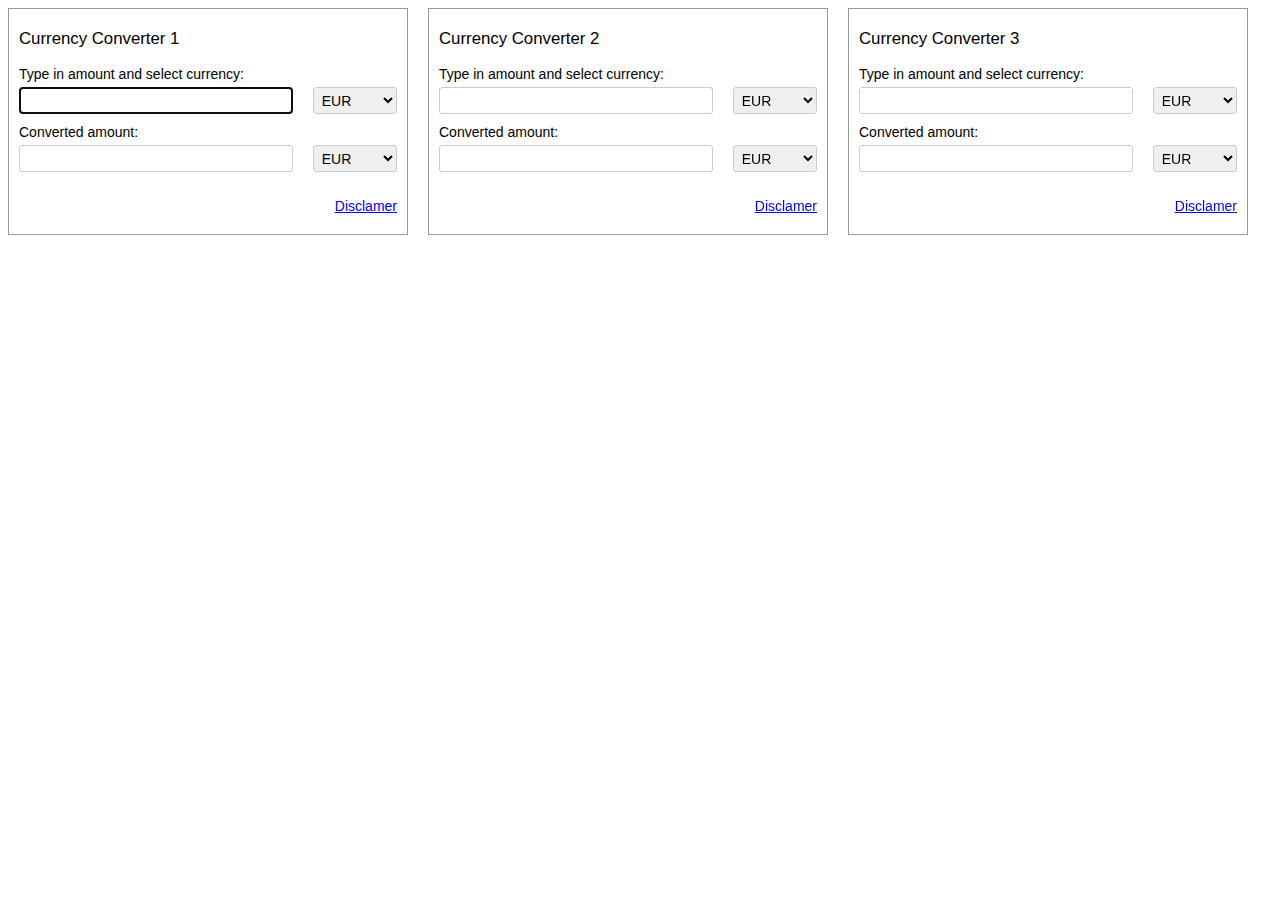
==== index.html @ 8d9cb658 "adding a bunch o files to repo on github" ====
<!DOCTYPE html>
<html>
<head>
	<meta charset="utf-8">
	<meta name="viewport" content="width=device-width, initial-scale=1">
	<link rel="stylesheet" type="text/css" href="css/style.css">
	<script type="text/javascript" src="scripts/currencyConverter.js"></script>
	<title>Front-End Developer Exercise</title>
</head>
<body>

<!-- ---------- currencyConverter1 ---------- -->
<section class="currency-converter" id="currencyConverter1">
	<header class="currency-header">
		<h2>Currency Converter 1</h2>
	</header>
	<form name="currency-form" action="#">
		<fieldset class="current">
			<div class="grid-row">
				<div class="col-dskt-12">
					<label for="">Type in amount and select currency:</label>
				</div>
			</div>
			<div class="grid-row gutter margin-b-10">
				<div class="col-dskt-9 col-mbl-12">
					<input type="number" class="no-spin" name="current-amount" min="0" required autofocus />
				</div>
				<div class="col-dskt-3 col-mbl-12">
					<select name="current-currency" value="EUR">
						<option value="EUR">EUR</option>
						<option value="CAD">CAD</option>
						<option value="USD">USD</option>
					</select>
				</div>
			</div>
		</fieldset>
		<fieldset class="converted">
			<div class="grid-row">
				<div class="col-dskt-12">
					<label for="">Converted amount:</label>
				</div>
			</div>
			<div class="grid-row gutter margin-b-10">
				<div class="col-dskt-9 col-mbl-12">
					<input type="number" name="converted-amount" readonly />
				</div>
				<div class="col-dskt-3 col-mbl-12">
					<select name="converted-currency" value="EUR">
						<option value="EUR">EUR</option>
						<option value="CAD">CAD</option>
						<option value="USD">USD</option>
					</select>
				</div>
			</div>
		</fieldset>
		<button type="submit" name="btn-submit" hidden>Submit</button>
		<section class="block-disclaimer">
			<div class="grid-row gutter">
				<div class="col-dskt-8 col-mbl-12 disclaimer" style="visibility: hidden; opacity: 0;">
					<p>
						<b><span class="rate-name">EUR</span> Rate: <span class="rate-value">00.00</span></b><br>
						<span class="input">00.00</span> divided by <span class="rate-value">00.00</span> equals <span class="output">00.00</span>.
					</p>
				</div>
				<div class="col-dskt-4 col-mbl-12">
					<a href="#" class="btn-disclaimer">Disclamer</a>
				</div>
			</div>
		</section>
	</form>
</section>

<!-- ---------- currencyConverter2 ---------- -->
<section class="currency-converter" id="currencyConverter2">
	<header class="currency-header">
		<h2>Currency Converter 2</h2>
	</header>
	<form name="currency-form" action="#">
		<fieldset class="current">
			<div class="grid-row">
				<div class="col-dskt-12">
					<label for="">Type in amount and select currency:</label>
				</div>
			</div>
			<div class="grid-row gutter margin-b-10">
				<div class="col-dskt-9 col-mbl-12">
					<input type="number" class="no-spin" name="current-amount" min="0" required autofocus />
				</div>
				<div class="col-dskt-3 col-mbl-12">
					<select name="current-currency" value="EUR">
						<option value="EUR">EUR</option>
						<option value="CAD">CAD</option>
						<option value="USD">USD</option>
					</select>
				</div>
			</div>
		</fieldset>
		<fieldset class="converted">
			<div class="grid-row">
				<div class="col-dskt-12">
					<label for="">Converted amount:</label>
				</div>
			</div>
			<div class="grid-row gutter margin-b-10">
				<div class="col-dskt-9 col-mbl-12">
					<input type="number" name="converted-amount" readonly />
				</div>
				<div class="col-dskt-3 col-mbl-12">
					<select name="converted-currency" value="EUR">
						<option value="EUR">EUR</option>
						<option value="CAD">CAD</option>
						<option value="USD">USD</option>
					</select>
				</div>
			</div>
		</fieldset>
		<button type="submit" name="btn-submit" hidden>Submit</button>
		<section class="block-disclaimer">
			<div class="grid-row gutter">
				<div class="col-dskt-8 col-mbl-12 disclaimer" style="visibility: hidden; opacity: 0;">
					<p>
						<b><span class="rate-name">EUR</span> Rate: <span class="rate-value">00.00</span></b><br>
						<span class="input">00.00</span> divided by <span class="rate-value">00.00</span> equals <span class="output">00.00</span>.
					</p>
				</div>
				<div class="col-dskt-4 col-mbl-12">
					<a href="#" class="btn-disclaimer">Disclamer</a>
				</div>
			</div>
		</section>
	</form>
</section>

<!-- ---------- currencyConverter3 ---------- -->
<section class="currency-converter" id="currencyConverter3">
	<header class="currency-header">
		<h2>Currency Converter 3</h2>
	</header>
	<form name="currency-form" action="#">
		<fieldset class="current">
			<div class="grid-row">
				<div class="col-dskt-12">
					<label for="">Type in amount and select currency:</label>
				</div>
			</div>
			<div class="grid-row gutter margin-b-10">
				<div class="col-dskt-9 col-mbl-12">
					<input type="number" class="no-spin" name="current-amount" min="0" required autofocus />
				</div>
				<div class="col-dskt-3 col-mbl-12">
					<select name="current-currency" value="EUR">
						<option value="EUR">EUR</option>
						<option value="CAD">CAD</option>
						<option value="USD">USD</option>
					</select>
				</div>
			</div>
		</fieldset>
		<fieldset class="converted">
			<div class="grid-row">
				<div class="col-dskt-12">
					<label for="">Converted amount:</label>
				</div>
			</div>
			<div class="grid-row gutter margin-b-10">
				<div class="col-dskt-9 col-mbl-12">
					<input type="number" name="converted-amount" readonly />
				</div>
				<div class="col-dskt-3 col-mbl-12">
					<select name="converted-currency" value="EUR">
						<option value="EUR">EUR</option>
						<option value="CAD">CAD</option>
						<option value="USD">USD</option>
					</select>
				</div>
			</div>
		</fieldset>
		<button type="submit" name="btn-submit" hidden>Submit</button>
		<section class="block-disclaimer">
			<div class="grid-row gutter">
				<div class="col-dskt-8 col-mbl-12 disclaimer" style="visibility: hidden; opacity: 0;">
					<p>
						<b><span class="rate-name">EUR</span> Rate: <span class="rate-value">00.00</span></b><br>
						<span class="input">00.00</span> divided by <span class="rate-value">00.00</span> equals <span class="output">00.00</span>.
					</p>
				</div>
				<div class="col-dskt-4 col-mbl-12">
					<a href="#" class="btn-disclaimer">Disclamer</a>
				</div>
			</div>
		</section>
	</form>
</section>
<script type="text/javascript" src="scripts/scripts.js"></script>
</body>
</html>
---- css/style.css ----
/* ------------------------------------------
	--- Global Variables ---
--------------------------------------------- */
/* ------------------------------------------
	--- Global Typography ---
--------------------------------------------- */
/* ------------------------------------------
	--- Default style ---
--------------------------------------------- */
.currency-converter {
  font-family: "OpenSans-Regular", sans-serif;
  font-size: 14px;
  float: left;
  position: relative;
  overflow: hidden;
  width: 100%;
  -webkit-box-sizing: border-box;
  -moz-box-sizing: border-box;
  -o-box-sizing: border-box;
  box-sizing: border-box;
  border: 1px solid #999;
}

.currency-converter *,
.currency-converter *:before,
.currency-converter *:after {
  -webkit-box-sizing: border-box;
  -moz-box-sizing: border-box;
  -o-box-sizing: border-box;
  box-sizing: border-box;
}

.currency-converter {
  /* ---------- modifiers ---------- */
}

.currency-converter picture,
.currency-converter img {
  width: 100%;
  height: auto;
}

.currency-converter fieldset {
  padding: 0;
  margin: 0;
  border: none;
}

.currency-converter p,
.currency-converter label,
.currency-converter input, .currency-converter select {
  display: block;
  font-size: 14px;
}

.currency-converter p {
  padding: 0;
  margin: 0 0 1em;
}

.currency-converter label {
  margin-bottom: 5px;
}

.currency-converter h2 {
  font-size: 1.2em;
  font-weight: normal;
  padding: 0;
  margin: 0 0 1em;
}

.currency-converter .disclaimer {
  -webkit-transition: all 0.3s;
  -moz-transition: all 0.3s;
  -o-transition: all 0.3s;
  transition: all 0.3s;
}

.currency-converter .margin-b-10 {
  margin-bottom: 10px;
}

.currency-converter .no-spin::-webkit-inner-spin-button,
.currency-converter .no-spin::-webkit-outer-spin-button {
  -webkit-appearance: none !important;
  margin: 0 !important;
  -moz-appearance: textfield !important;
}

/* ------------------------------------------
	--- Grid system ---
--------------------------------------------- */
.grid-row {
  width: 100%;
  position: relative;
  display: table;
  /* --- fallback ie9 --- */
  display: flex;
  clear: both;
  border-collapse: collapse;
}

.grid-row:after {
  content: "";
  display: table;
  clear: both;
}

.grid-row.gutter {
  padding: 0-"10px" 0-"10px";
}

[class^="col-"] {
  float: left;
  display: table-cell;
  /* --- fallback ie9 --- */
  min-width: 10px;
  /* --- normalize firefox --- */
  flex-wrap: wrap;
}

.grid-row.gutter > [class^="col-"] {
  padding: 0 10px;
}

.grid-row.gutter > [class^="col-"]:first-child {
  padding-left: 0;
}

.grid-row.gutter > [class^="col-"]:last-of-type {
  padding-right: 0;
}

[class^="col-"] input,
[class^="col-"] select {
  width: 100%;
  padding: 0.3em;
  border: 1px solid #ccc;
  -webkit-border-radius: 3px;
  -moz-border-radius: 3px;
  -o-border-radius: 3px;
  border-radius: 3px;
}

.col-dskt-1 {
  width: 8.33333%;
}

.col-dskt-2 {
  width: 16.66667%;
}

.col-dskt-3 {
  width: 25%;
}

.col-dskt-4 {
  width: 33.33333%;
}

.col-dskt-5 {
  width: 41.66667%;
}

.col-dskt-6 {
  width: 50%;
}

.col-dskt-7 {
  width: 58.33333%;
}

.col-dskt-8 {
  width: 66.66667%;
}

.col-dskt-9 {
  width: 75%;
}

.col-dskt-10 {
  width: 83.33333%;
}

.col-dskt-11 {
  width: 91.66667%;
}

.col-dskt-12 {
  width: 100%;
}

@media screen and (max-width: 961px) {
  .col-tbl-1 {
    width: 8.33333%;
  }
  .col-tbl-2 {
    width: 16.66667%;
  }
  .col-tbl-3 {
    width: 25%;
  }
  .col-tbl-4 {
    width: 33.33333%;
  }
  .col-tbl-5 {
    width: 41.66667%;
  }
  .col-tbl-6 {
    width: 50%;
  }
  .col-tbl-7 {
    width: 58.33333%;
  }
  .col-tbl-8 {
    width: 66.66667%;
  }
  .col-tbl-9 {
    width: 75%;
  }
  .col-tbl-10 {
    width: 83.33333%;
  }
  .col-tbl-11 {
    width: 91.66667%;
  }
  .col-tbl-12 {
    width: 100%;
  }
}

@media screen and (max-width: 768px) {
  .grid-row {
    display: table;
  }
  .grid-row.gutter {
    padding: 0-"2%" 0-"2%";
  }
  .grid-row.gutter > [class^="col-"] {
    padding: 0 2%;
  }
  .grid-row.gutter > [class$="mbl-12"] {
    margin-bottom: 10px;
    padding: 0;
  }
  .col-mbl-1 {
    width: 8.33333%;
  }
  .col-mbl-2 {
    width: 16.66667%;
  }
  .col-mbl-3 {
    width: 25%;
  }
  .col-mbl-4 {
    width: 33.33333%;
  }
  .col-mbl-5 {
    width: 41.66667%;
  }
  .col-mbl-6 {
    width: 50%;
  }
  .col-mbl-7 {
    width: 58.33333%;
  }
  .col-mbl-8 {
    width: 66.66667%;
  }
  .col-mbl-9 {
    width: 75%;
  }
  .col-mbl-10 {
    width: 83.33333%;
  }
  .col-mbl-11 {
    width: 91.66667%;
  }
  .col-mbl-12 {
    width: 100%;
  }
}

/* ------------------------------------------
	--- Desktop style ---
--------------------------------------------- */
.currency-converter {
  width: 400px;
  padding: 20px 10px;
  margin: 0 0 20px 20px;
}

.currency-converter input, .currency-converter select {
  height: 27px;
}

.currency-converter .btn-disclaimer {
  position: absolute;
  bottom: 0;
  right: 0;
}

.currency-converter .disclaimer p {
  margin: 0;
}

.currency-converter:first-child {
  margin-left: 0;
}

@media screen and (max-width: 768px) {
  /* ------------------------------------------
	--- Mobile style ---
--------------------------------------------- */
  .currency-converter {
    width: 100%;
    padding: 20px 10px;
    margin: 0 0 20px;
  }
  .currency-converter input, .currency-converter select {
    height: 35px;
  }
  .currency-converter .btn-disclaimer {
    position: static;
    float: none;
    display: block;
    text-align: center;
  }
  .currency-converter .disclaimer p {
    margin: 0 0 10px;
  }
}
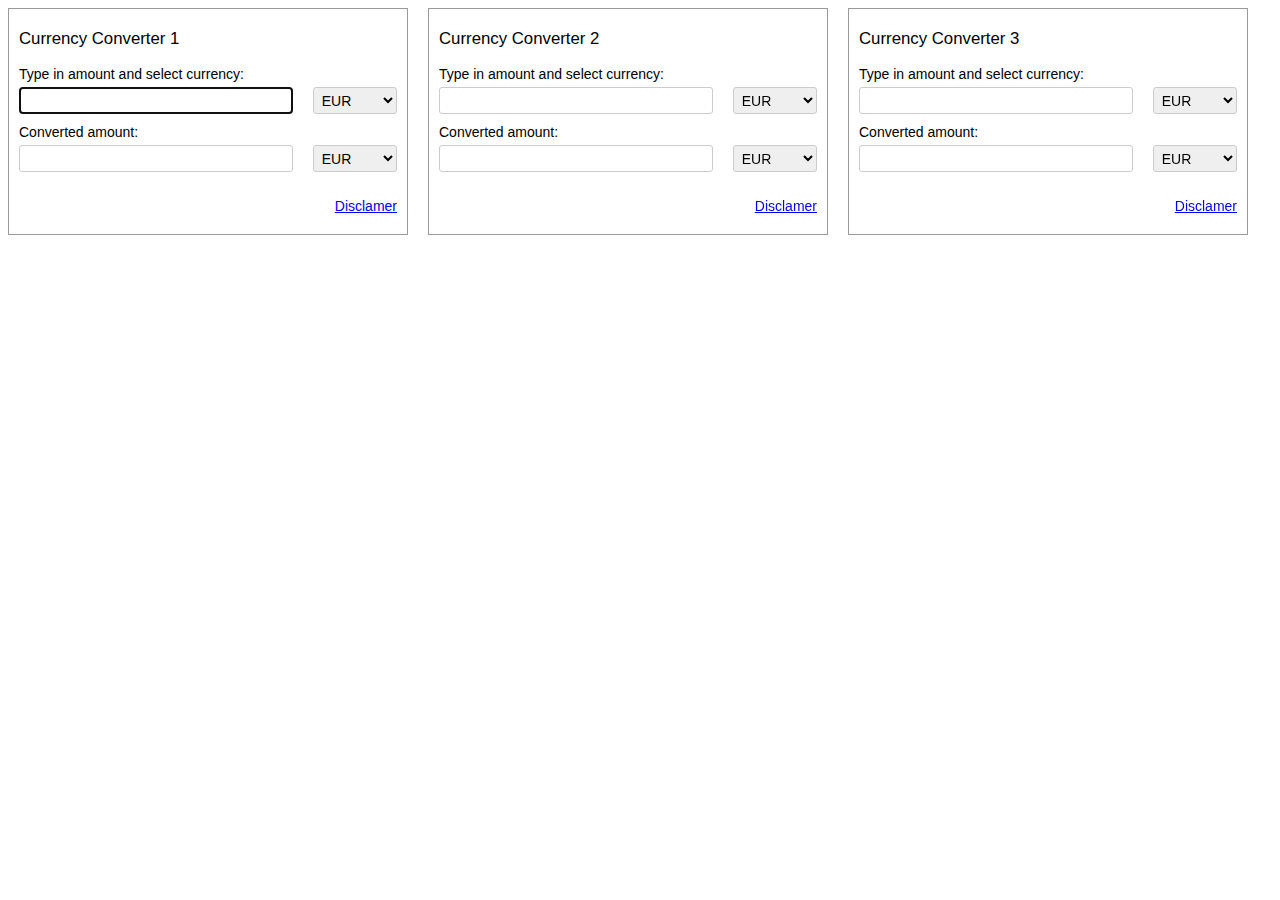
==== commit dec9d4b7: "changed the design pattern" ====
--- a/index.html
+++ b/index.html
@@ -11,10 +11,13 @@
 
 <!-- ---------- currencyConverter1 ---------- -->
 <section class="currency-converter" id="currencyConverter1">
+	<!-- header.currency-header -->
 	<header class="currency-header">
 		<h2>Currency Converter 1</h2>
 	</header>
 	<form name="currency-form" action="#">
+
+		<!-- fieldset.current -->
 		<fieldset class="current">
 			<div class="grid-row">
 				<div class="col-dskt-12">
@@ -34,6 +37,8 @@
 				</div>
 			</div>
 		</fieldset>
+
+		<!-- fieldset.converted -->
 		<fieldset class="converted">
 			<div class="grid-row">
 				<div class="col-dskt-12">
@@ -54,6 +59,8 @@
 			</div>
 		</fieldset>
 		<button type="submit" name="btn-submit" hidden>Submit</button>
+
+		<!-- section.block-disclaimer -->
 		<section class="block-disclaimer">
 			<div class="grid-row gutter">
 				<div class="col-dskt-8 col-mbl-12 disclaimer" style="visibility: hidden; opacity: 0;">
@@ -63,7 +70,7 @@
 					</p>
 				</div>
 				<div class="col-dskt-4 col-mbl-12">
-					<a href="#" class="btn-disclaimer">Disclamer</a>
+					<a href="#" class="btn-disclaimer" data-target=".disclaimer">Disclamer</a>
 				</div>
 			</div>
 		</section>
@@ -72,10 +79,13 @@
 
 <!-- ---------- currencyConverter2 ---------- -->
 <section class="currency-converter" id="currencyConverter2">
+	<!-- header.currency-header -->
 	<header class="currency-header">
 		<h2>Currency Converter 2</h2>
 	</header>
 	<form name="currency-form" action="#">
+
+		<!-- fieldset.current -->
 		<fieldset class="current">
 			<div class="grid-row">
 				<div class="col-dskt-12">
@@ -95,6 +105,8 @@
 				</div>
 			</div>
 		</fieldset>
+
+		<!-- fieldset.converted -->
 		<fieldset class="converted">
 			<div class="grid-row">
 				<div class="col-dskt-12">
@@ -115,6 +127,8 @@
 			</div>
 		</fieldset>
 		<button type="submit" name="btn-submit" hidden>Submit</button>
+
+		<!-- section.block-disclaimer -->
 		<section class="block-disclaimer">
 			<div class="grid-row gutter">
 				<div class="col-dskt-8 col-mbl-12 disclaimer" style="visibility: hidden; opacity: 0;">
@@ -124,7 +138,7 @@
 					</p>
 				</div>
 				<div class="col-dskt-4 col-mbl-12">
-					<a href="#" class="btn-disclaimer">Disclamer</a>
+					<a href="#" class="btn-disclaimer" data-target=".disclaimer">Disclamer</a>
 				</div>
 			</div>
 		</section>
@@ -133,10 +147,13 @@
 
 <!-- ---------- currencyConverter3 ---------- -->
 <section class="currency-converter" id="currencyConverter3">
+	<!-- header.currency-header -->
 	<header class="currency-header">
 		<h2>Currency Converter 3</h2>
 	</header>
 	<form name="currency-form" action="#">
+
+		<!-- fieldset.current -->
 		<fieldset class="current">
 			<div class="grid-row">
 				<div class="col-dskt-12">
@@ -156,6 +173,8 @@
 				</div>
 			</div>
 		</fieldset>
+
+		<!-- fieldset.converted -->
 		<fieldset class="converted">
 			<div class="grid-row">
 				<div class="col-dskt-12">
@@ -176,6 +195,8 @@
 			</div>
 		</fieldset>
 		<button type="submit" name="btn-submit" hidden>Submit</button>
+
+		<!-- section.block-disclaimer -->
 		<section class="block-disclaimer">
 			<div class="grid-row gutter">
 				<div class="col-dskt-8 col-mbl-12 disclaimer" style="visibility: hidden; opacity: 0;">
@@ -185,12 +206,13 @@
 					</p>
 				</div>
 				<div class="col-dskt-4 col-mbl-12">
-					<a href="#" class="btn-disclaimer">Disclamer</a>
+					<a href="#" class="btn-disclaimer" data-target=".disclaimer">Disclamer</a>
 				</div>
 			</div>
 		</section>
 	</form>
 </section>
+
 <script type="text/javascript" src="scripts/scripts.js"></script>
 </body>
 </html>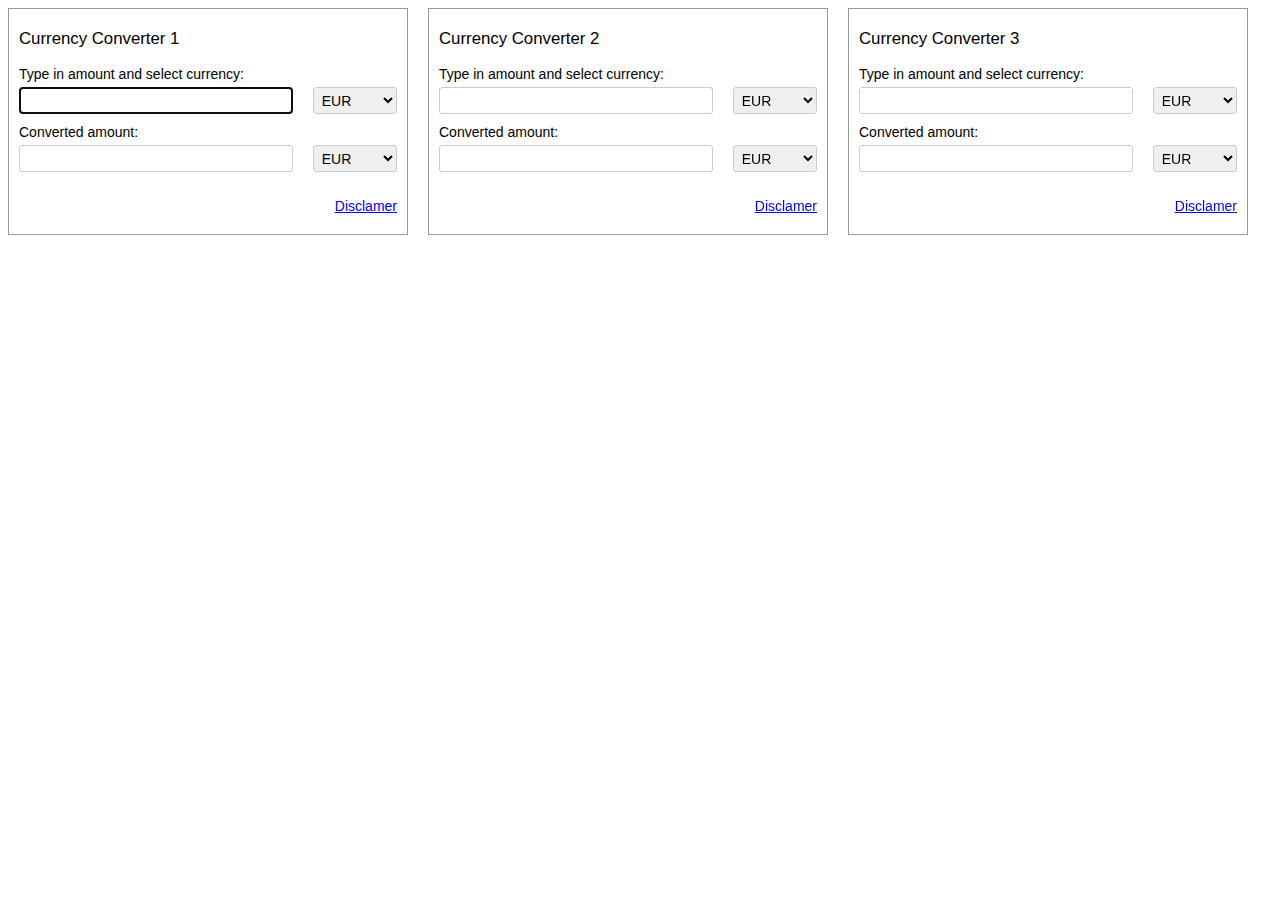
==== commit 0f93ab68: "minified css's and script's, finished documentation" ====
--- a/index.html
+++ b/index.html
@@ -3,8 +3,8 @@
 <head>
 	<meta charset="utf-8">
 	<meta name="viewport" content="width=device-width, initial-scale=1">
-	<link rel="stylesheet" type="text/css" href="css/style.css">
-	<script type="text/javascript" src="scripts/currencyConverter.js"></script>
+	<link rel="stylesheet" type="text/css" href="css/min/style.min.css">
+	<script type="text/javascript" src="scripts/min/currencyConverter.min.js"></script>
 	<title>Front-End Developer Exercise</title>
 </head>
 <body>
@@ -213,6 +213,6 @@
 	</form>
 </section>
 
-<script type="text/javascript" src="scripts/scripts.js"></script>
+<script type="text/javascript" src="scripts/min/scripts.min.js"></script>
 </body>
 </html>--- a/css/min/style.min.css
+++ b/css/min/style.min.css
@@ -0,0 +1 @@
+.currency-converter{font-family:"OpenSans-Regular",sans-serif;font-size:14px;float:left;position:relative;overflow:hidden;width:100%;-webkit-box-sizing:border-box;-moz-box-sizing:border-box;-o-box-sizing:border-box;box-sizing:border-box;border:1px solid #999}.currency-converter *,.currency-converter *:before,.currency-converter *:after{-webkit-box-sizing:border-box;-moz-box-sizing:border-box;-o-box-sizing:border-box;box-sizing:border-box}.currency-converter picture,.currency-converter img{width:100%;height:auto}.currency-converter fieldset{padding:0;margin:0;border:none}.currency-converter p,.currency-converter label,.currency-converter input,.currency-converter select{display:block;font-size:14px}.currency-converter p{padding:0;margin:0 0 1em}.currency-converter label{margin-bottom:5px}.currency-converter h2{font-size:1.2em;font-weight:normal;padding:0;margin:0 0 1em}.currency-converter .disclaimer{-webkit-transition:all 0.3s;-moz-transition:all 0.3s;-o-transition:all 0.3s;transition:all 0.3s}.currency-converter .margin-b-10{margin-bottom:10px}.currency-converter .no-spin::-webkit-inner-spin-button,.currency-converter .no-spin::-webkit-outer-spin-button{-webkit-appearance:none !important;margin:0 !important;-moz-appearance:textfield !important}.grid-row{width:100%;position:relative;display:table;display:flex;clear:both;border-collapse:collapse}.grid-row:after{content:"";display:table;clear:both}.grid-row.gutter{padding:0-"10px" 0-"10px"}[class^="col-"]{float:left;display:table-cell;min-width:10px;flex-wrap:wrap}.grid-row.gutter>[class^="col-"]{padding:0 10px}.grid-row.gutter>[class^="col-"]:first-child{padding-left:0}.grid-row.gutter>[class^="col-"]:last-of-type{padding-right:0}[class^="col-"] input,[class^="col-"] select{width:100%;padding:0.3em;border:1px solid #ccc;-webkit-border-radius:3px;-moz-border-radius:3px;-o-border-radius:3px;border-radius:3px}.col-dskt-1{width:8.33333%}.col-dskt-2{width:16.66667%}.col-dskt-3{width:25%}.col-dskt-4{width:33.33333%}.col-dskt-5{width:41.66667%}.col-dskt-6{width:50%}.col-dskt-7{width:58.33333%}.col-dskt-8{width:66.66667%}.col-dskt-9{width:75%}.col-dskt-10{width:83.33333%}.col-dskt-11{width:91.66667%}.col-dskt-12{width:100%}@media screen and (max-width: 961px){.col-tbl-1{width:8.33333%}.col-tbl-2{width:16.66667%}.col-tbl-3{width:25%}.col-tbl-4{width:33.33333%}.col-tbl-5{width:41.66667%}.col-tbl-6{width:50%}.col-tbl-7{width:58.33333%}.col-tbl-8{width:66.66667%}.col-tbl-9{width:75%}.col-tbl-10{width:83.33333%}.col-tbl-11{width:91.66667%}.col-tbl-12{width:100%}}@media screen and (max-width: 768px){.grid-row{display:table}.grid-row.gutter{padding:0-"2%" 0-"2%"}.grid-row.gutter>[class^="col-"]{padding:0 2%}.grid-row.gutter>[class$="mbl-12"]{margin-bottom:10px;padding:0}.col-mbl-1{width:8.33333%}.col-mbl-2{width:16.66667%}.col-mbl-3{width:25%}.col-mbl-4{width:33.33333%}.col-mbl-5{width:41.66667%}.col-mbl-6{width:50%}.col-mbl-7{width:58.33333%}.col-mbl-8{width:66.66667%}.col-mbl-9{width:75%}.col-mbl-10{width:83.33333%}.col-mbl-11{width:91.66667%}.col-mbl-12{width:100%}}.currency-converter{width:400px;padding:20px 10px;margin:0 0 20px 20px}.currency-converter input,.currency-converter select{height:27px}.currency-converter .btn-disclaimer{position:absolute;bottom:0;right:0}.currency-converter .disclaimer p{margin:0}.currency-converter:first-child{margin-left:0}@media screen and (max-width: 768px){.currency-converter{width:100%;padding:20px 10px;margin:0 0 20px}.currency-converter input,.currency-converter select{height:35px}.currency-converter .btn-disclaimer{position:static;float:none;display:block;text-align:center}.currency-converter .disclaimer p{margin:0 0 10px}}
